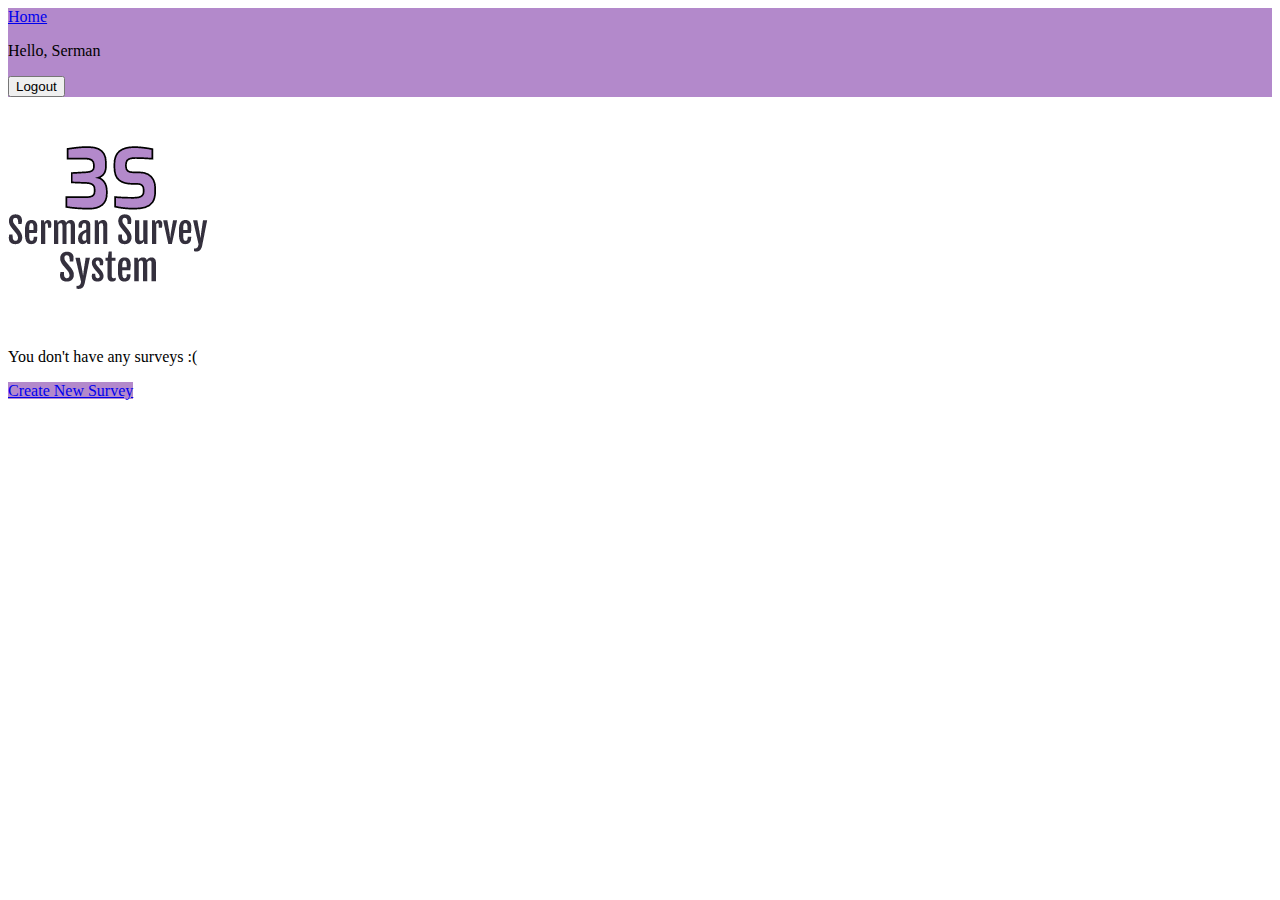
==== html/Index.html @ 3c7840fd "Navbar correction" ====
<!doctype html>
<html lang="en">
  <head>
    <meta charset="utf-8">
    <meta name="viewport" content="width=device-width, initial-scale=1">
    <meta name="description" content="">
    <title>Navigation</title>
    <link rel="icon" type="favicon" href="../pictures/favicon.ico">

    <link href="https://cdn.jsdelivr.net/npm/bootstrap@5.2.0-beta1/dist/css/bootstrap.min.css" rel="stylesheet" integrity="sha384-0evHe/X+R7YkIZDRvuzKMRqM+OrBnVFBL6DOitfPri4tjfHxaWutUpFmBp4vmVor" crossorigin="anonymous">
    <link href="../css/main.css" rel="stylesheet">
  </head>

  <body>
    <header>
        <nav class="navbar navbar-expand navbar-dark fixed-top" style="background-color: #b389cb;">
            <div class="container-fluid">
                <a class="navbar-brand" href="Index.html">Home</a>
                <div>
                    <form class="navbar-nav">
                      <p class="me-4 text-white">Hello, Serman</p>
                      <button type="button" class="btn btn-secondary mr-auto" onclick="window.location.href='Login.html'">Logout</button>
                    </form>
                </div>
            </div>
        </nav>
    </header>

<main>

  <section class="py-5 text-center container">
    <div class="row py-lg-5">
      <div>
        <h1><img class="mt-2" src="../pictures/Logo.png" alt="" width="200" height="200"></h1>
        <p class="lead text-muted">You don't have any surveys :(</p>
        <p>
          <a href="#" class="btn btn-primary my-2">Create New Survey</a>
        </p>
      </div>
    </div>
  </section>

</main>

<script src="https://cdn.jsdelivr.net/npm/bootstrap@5.0.2/dist/js/bootstrap.bundle.min.js" integrity="sha384-MrcW6ZMFYlzcLA8Nl+NtUVF0sA7MsXsP1UyJoMp4YLEuNSfAP+JcXn/tWtIaxVXM" crossorigin="anonymous"></script>

      
  </body>
</html>
---- css/main.css ----
body {
    --mainColor: #b389cb;
    --mainColorDark: #8d4eb1;
}

.btn-primary {
    background-color: var(--mainColor);
    border: 0px;
}

.btn-primary:hover {
    background-color: var(--mainColorDark);
    border: 0px;
    transition-duration: 0.4s;
}

.btn-primary:focus {
    background-color: var(--mainColorDark);
    color: #ffffff;
    border: 0px;
}

.btn-search {
    background-color: #d3692b;
    color: #f5f5f5;
    font-weight: 500;
    transition-duration: 0.4s;
  }

  .btn-search:hover {
      background-color: #a35224;
      color: #f5f5f5;
      border: #a35224;
  }

  .btn-search:focus {
      background-color: #d3692b;
      color: #f5f5f5;
      border: #d3692b;
  }
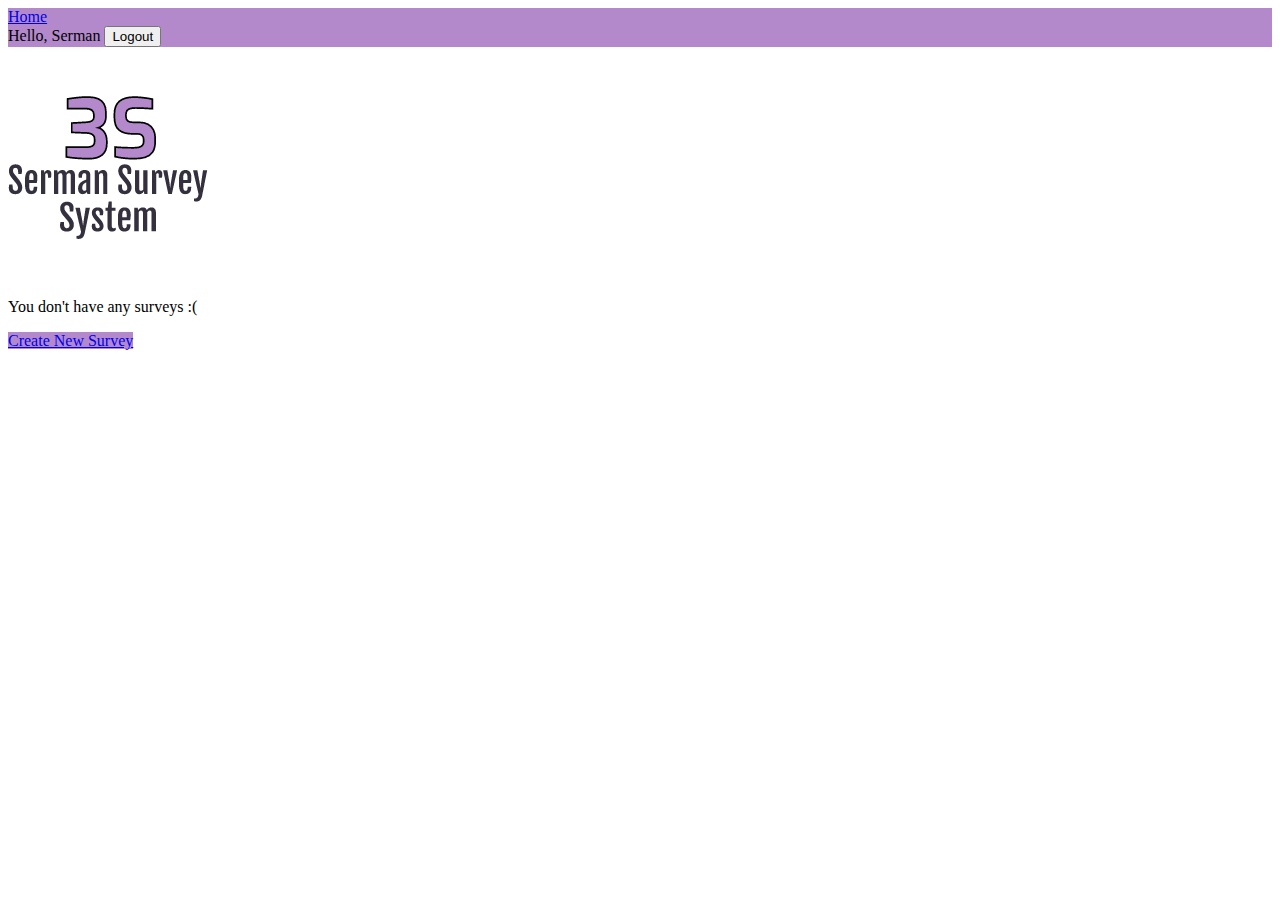
==== commit e4dfe312: "survey name modal prototype" ====
--- a/html/Index.html
+++ b/html/Index.html
@@ -9,6 +9,7 @@
 
     <link href="https://cdn.jsdelivr.net/npm/bootstrap@5.2.0-beta1/dist/css/bootstrap.min.css" rel="stylesheet" integrity="sha384-0evHe/X+R7YkIZDRvuzKMRqM+OrBnVFBL6DOitfPri4tjfHxaWutUpFmBp4vmVor" crossorigin="anonymous">
     <link href="../css/main.css" rel="stylesheet">
+    <link href="../css/modal.css" rel="stylesheet">
   </head>
 
   <body>
@@ -18,7 +19,7 @@
                 <a class="navbar-brand" href="Index.html">Home</a>
                 <div>
                     <form class="navbar-nav">
-                      <p class="me-4 text-white">Hello, Serman</p>
+                      <span class="navbar-text me-5 text-white">Hello, Serman</span>
                       <button type="button" class="btn btn-secondary mr-auto" onclick="window.location.href='Login.html'">Logout</button>
                     </form>
                 </div>
@@ -34,14 +35,29 @@
         <h1><img class="mt-2" src="../pictures/Logo.png" alt="" width="200" height="200"></h1>
         <p class="lead text-muted">You don't have any surveys :(</p>
         <p>
-          <a href="#" class="btn btn-primary my-2">Create New Survey</a>
+          <a href="#" id="modalBtn" class="btn btn-primary my-2">Create New Survey</a>
         </p>
       </div>
     </div>
   </section>
 
+  <div id="modal" class="modal">
+    <div class="modal-dialog-centered">
+      <div class="modal-content w-25">
+        <h2>New Survey</h2>
+        <p class="lead text-muted">How would you like to name your survey?</p>
+        <input type="text" class="form-control mb-4" id="surveyName">
+      <div class="modal-footer">
+        <button class="btn btn-primary w-25" onclick="window.location.href='Index.html'">Create</button>
+        <button class="btn btn-secondary w-25" data-dismiss="modal">Cancel</button>
+      </div>
+      </div>
+    </div>
+  </div>
+
 </main>
 
+<script src="../js/Modal.js"></script>
 <script src="https://cdn.jsdelivr.net/npm/bootstrap@5.0.2/dist/js/bootstrap.bundle.min.js" integrity="sha384-MrcW6ZMFYlzcLA8Nl+NtUVF0sA7MsXsP1UyJoMp4YLEuNSfAP+JcXn/tWtIaxVXM" crossorigin="anonymous"></script>
 
       
--- a/css/modal.css
+++ b/css/modal.css
@@ -0,0 +1,37 @@
+.modal {
+    display: none; /* Hidden by default */
+    position: fixed; /* Stay in place */
+    z-index: 1; /* Sit on top */
+    padding-top: 100px; /* Location of the box */
+    left: 0;
+    top: 0;
+    width: 100%; /* Full width */
+    height: 100%; /* Full height */
+    overflow: auto; /* Enable scroll if needed */
+    background-color: rgb(0,0,0); /* Fallback color */
+    background-color: rgba(0,0,0,0.4); /* Black w/ opacity */
+  }
+  
+  /* Modal Content */
+  .modal-content {
+    background-color: #fefefe;
+    margin: auto;
+    padding: 20px;
+    border: 1px solid #888;
+    width: 80%;
+  }
+  
+  /* The Close Button */
+  .close {
+    color: #aaaaaa;
+    float: right;
+    font-size: 28px;
+    font-weight: bold;
+  }
+  
+  .close:hover,
+  .close:focus {
+    color: #000;
+    text-decoration: none;
+    cursor: pointer;
+  }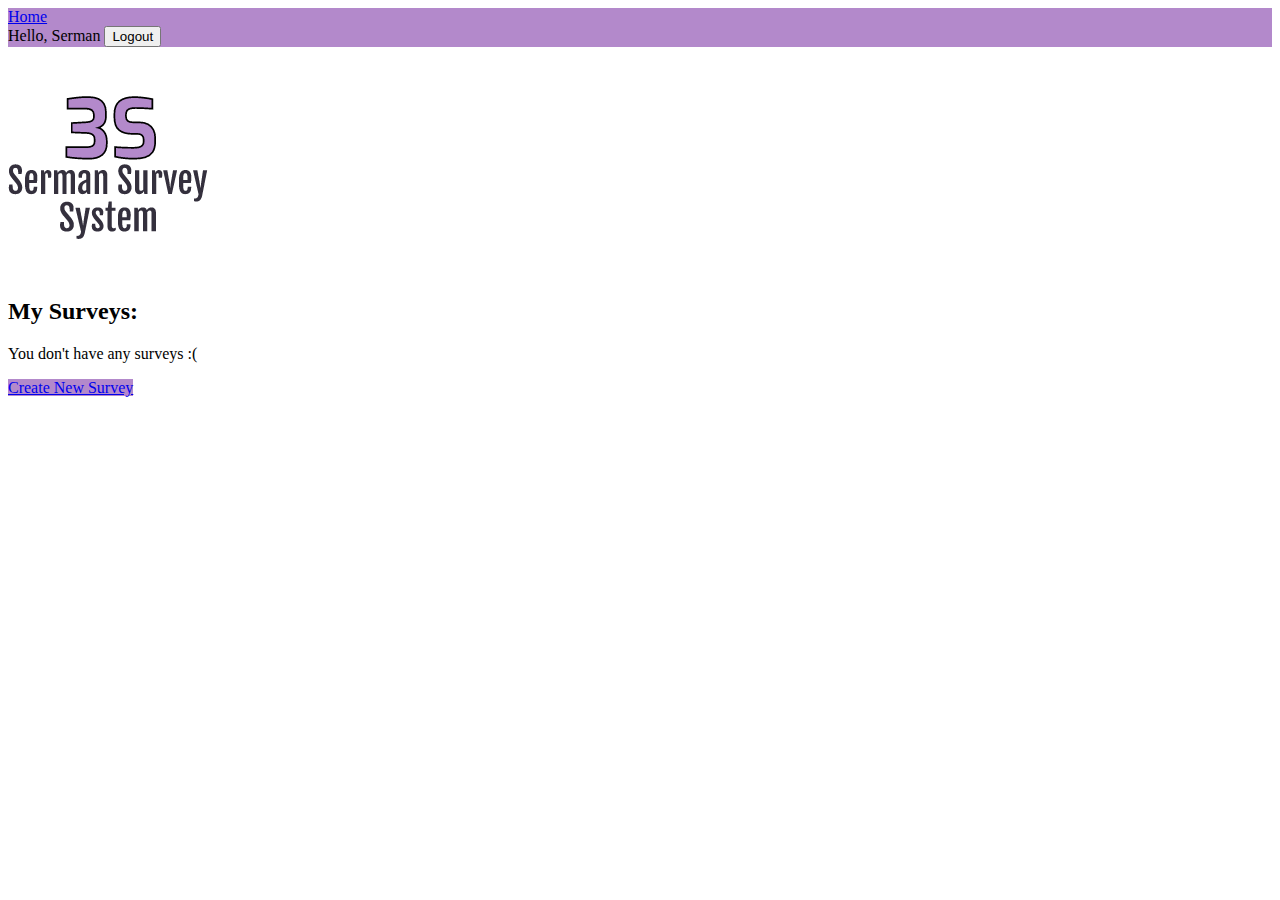
==== commit 8149840f: "Survey list test, cosmetic js file change" ====
--- a/html/Index.html
+++ b/html/Index.html
@@ -33,7 +33,10 @@
     <div class="row py-lg-5">
       <div>
         <h1><img class="mt-2" src="../pictures/Logo.png" alt="" width="200" height="200"></h1>
-        <p class="lead text-muted">You don't have any surveys :(</p>
+        <h2>My Surveys:</h2>
+        <div class="Survey-list">
+          <p class="lead text-muted empty-message">You don't have any surveys :(</p>
+        </div>
         <p>
           <a href="#" id="modalBtn" class="btn btn-primary my-2">Create New Survey</a>
         </p>
@@ -46,18 +49,18 @@
       <div class="modal-content w-25">
         <h2>New Survey</h2>
         <p class="lead text-muted">How would you like to name your survey?</p>
-        <input type="text" class="form-control mb-4" id="surveyName">
-      <div class="modal-footer">
-        <button class="btn btn-primary w-25" onclick="window.location.href='Index.html'">Create</button>
-        <button class="btn btn-secondary w-25" data-dismiss="modal">Cancel</button>
-      </div>
+        <input type="text" class="form-control mb-4 Survey-Name" id="surveyName">
+        <div class="modal-footer">
+          <button type="submit" class="add-Survey-Btn btn btn-primary w-25" id="btnCreateSurvey">Create</button>
+          <button class="btn btn-secondary w-25" id="closeBtn" data-dismiss="Modal">Cancel</button>
+        </div>
       </div>
     </div>
   </div>
 
 </main>
 
-<script src="../js/Modal.js"></script>
+<script src="../js/ModalSurveyCreator.js"></script>
 <script src="https://cdn.jsdelivr.net/npm/bootstrap@5.0.2/dist/js/bootstrap.bundle.min.js" integrity="sha384-MrcW6ZMFYlzcLA8Nl+NtUVF0sA7MsXsP1UyJoMp4YLEuNSfAP+JcXn/tWtIaxVXM" crossorigin="anonymous"></script>
 
       
--- a/css/main.css
+++ b/css/main.css
@@ -37,4 +37,33 @@
       background-color: #d3692b;
       color: #f5f5f5;
       border: #d3692b;
+  }
+
+/*Survey List*/
+.survey-row {         
+    padding: 1vmin /*1rem 2.5rem*/;
+    display: flex;
+    align-items: center;
+    text-align: left;
+    border-radius: 25px;
+    border-color: var(--color-p2);
+    border: 2px solid;
+    border-collapse: collapse;
+  }
+
+  .survey-id {        
+    font-size: 3vmin;
+    text-align: left;
+    padding: 1vmin;
+  }
+
+  .survey-name {            
+    font-size: 2vmin;
+    color: var(--mainColor);
+    text-align: left;
+    padding: 1vmin;
+  }
+
+  .survey-btn {
+    padding-left: 1%;
   }